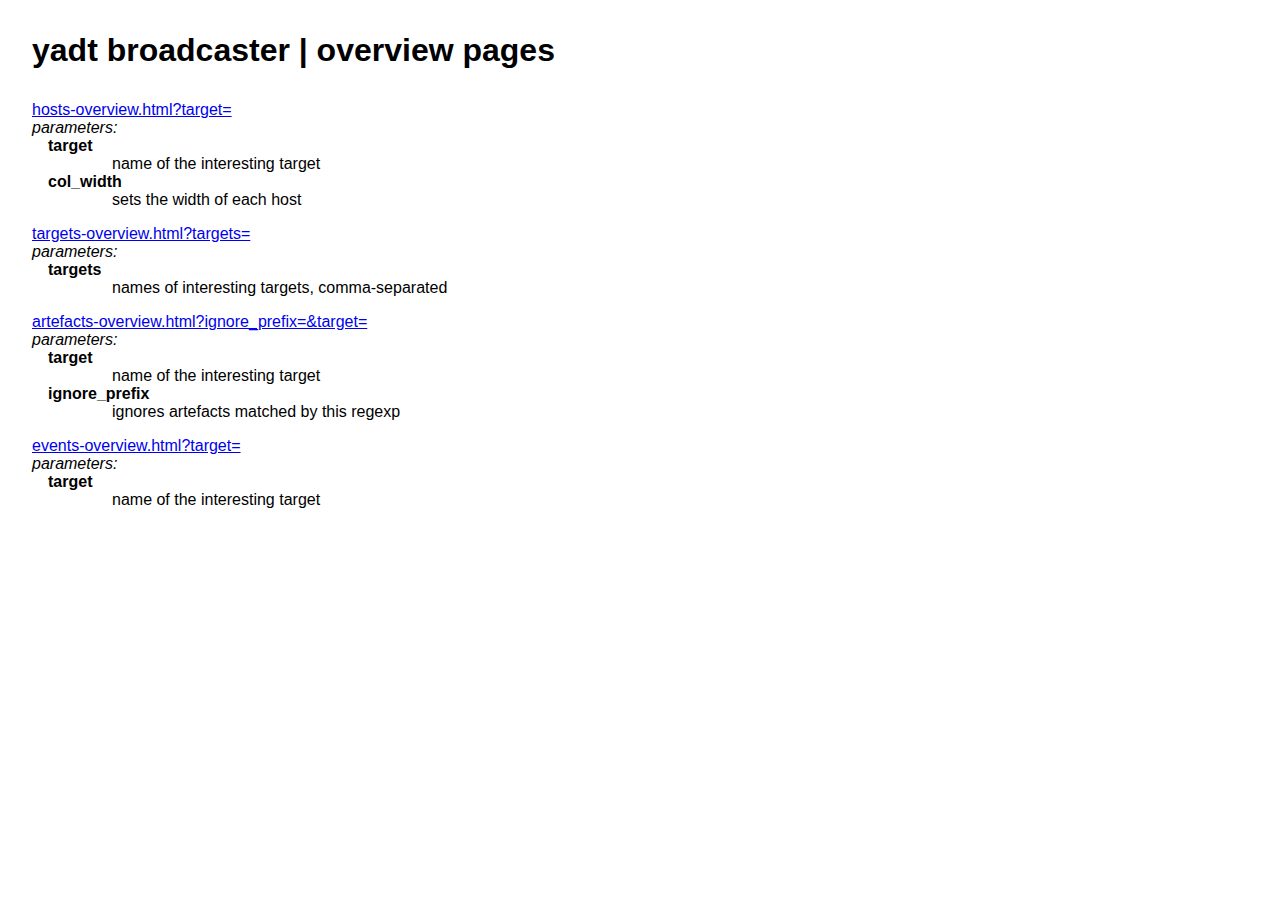
==== src/var/yadtbroadcast-server/docroot/index.html @ 8ed9fa81 "index page is not a template anymore" ====
<html>
    <head>
        <title>yadt broadcaster | overview</title>
        <link rel="stylesheet" type="text/css" href="styles/minimal.css"/>
        <style>
            dl {
                padding-left: 1em;
            }
            dt {
                font-weight: bold;
            }
            dd {
                padding-left: 4em;
            }
            ul {
                list-style: none;
                padding: 1em 0;
                margin-bottom: 2em;
            }
            li {
                margin-top: 1em;
            }
        </style>
    </head>
    <body>

        <h1>yadt broadcaster | overview pages</h1>

        <ul>
            <li>
                <a href="hosts-overview.html?target=">hosts-overview.html?target=</a><br/>
                <em>parameters:</em>
                <dl>
                    <dt>target</dt><dd>name of the interesting target</dd>
                    <dt>col_width</dt><dd>sets the width of each host</dd>
                </dl>
            </li>
            <li><a href="targets-overview.html?targets=">targets-overview.html?targets=</a><br/>
                <em>parameters:</em>
                <dl>
                    <dt>targets</dt><dd>names of interesting targets, comma-separated</dd>
                </dl>
            </li>
            <li><a href="artefacts-overview.html?ignore_prefix=&target=">artefacts-overview.html?ignore_prefix=&target=</a><br/>
                <em>parameters:</em>
                <dl>
                    <dt>target</dt><dd>name of the interesting target</dd>
                    <dt>ignore_prefix</dt><dd>ignores artefacts matched by this regexp</dd>
                </dl>
            </li>
            <li><a href="events-overview.html?target=">events-overview.html?target=</a><br/>
                <em>parameters:</em>
                <dl>
                    <dt>target</dt><dd>name of the interesting target</dd>
                </dl>
            </li>
        </ul>
    </body>
</html>
---- src/var/yadtbroadcast-server/docroot/styles/minimal.css ----
* {
    margin: 0;
    padding: 0;
}
body {
    padding: 2em 2em;
    font-family: 'Droid Sans', sans-serif;
}
h2 {
    padding: 1ex 1em 1ex 0;
    text-transform: uppercase;
}
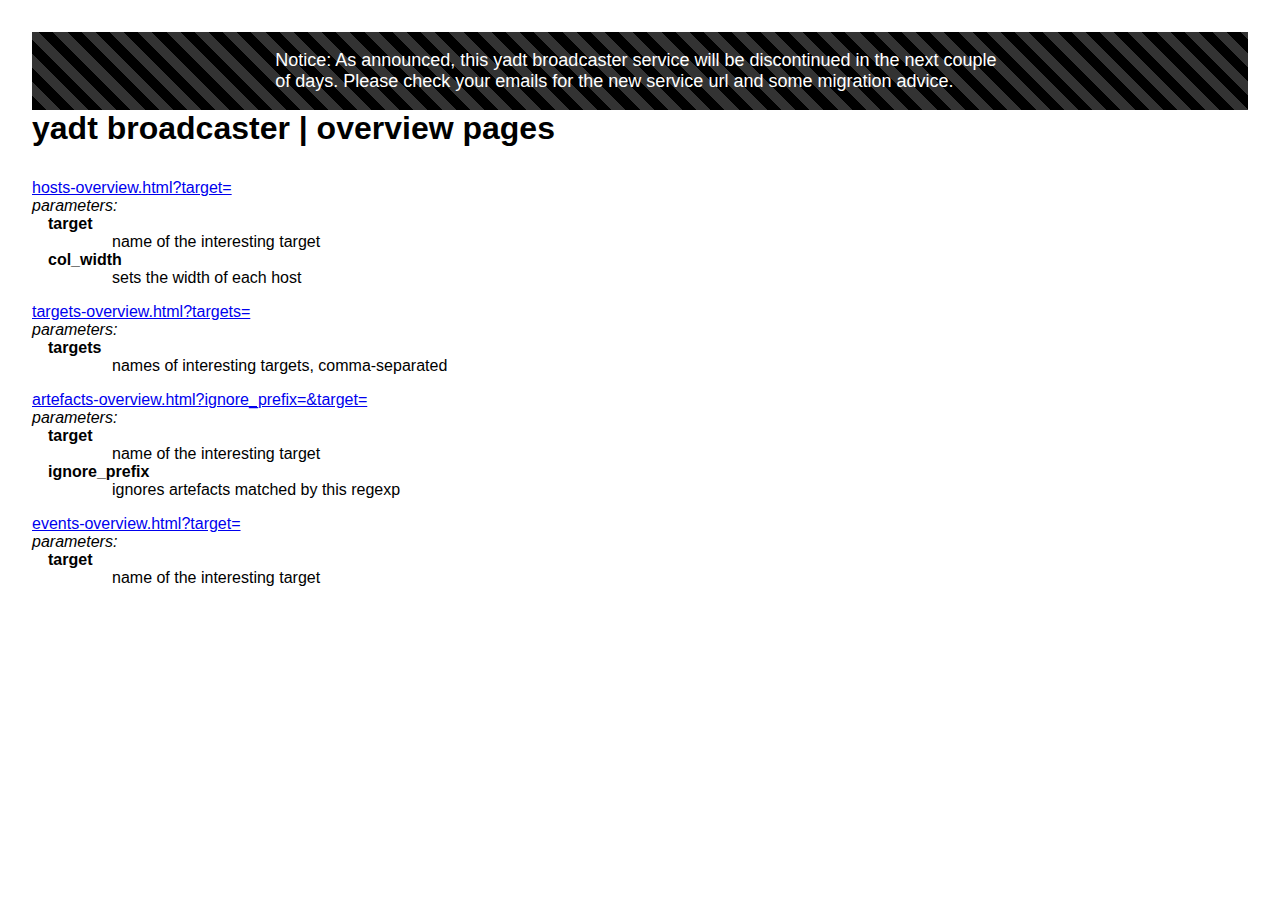
==== commit 250fbd9d: "add unobtrusive deprecation notice" ====
--- a/src/var/yadtbroadcast-server/docroot/index.html
+++ b/src/var/yadtbroadcast-server/docroot/index.html
@@ -23,6 +23,12 @@
         </style>
     </head>
     <body>
+
+        <div style="padding: 1em 20% 1em; font-size: large; color: white; background: repeating-linear-gradient(45deg, black, black 10px, #333 10px, #333 20px);">
+            Notice: As announced, this yadt broadcaster service will be discontinued in the next couple of days.
+            Please check your emails for the new service url and some migration advice.
+        </div>
+
 
         <h1>yadt broadcaster | overview pages</h1>
 
